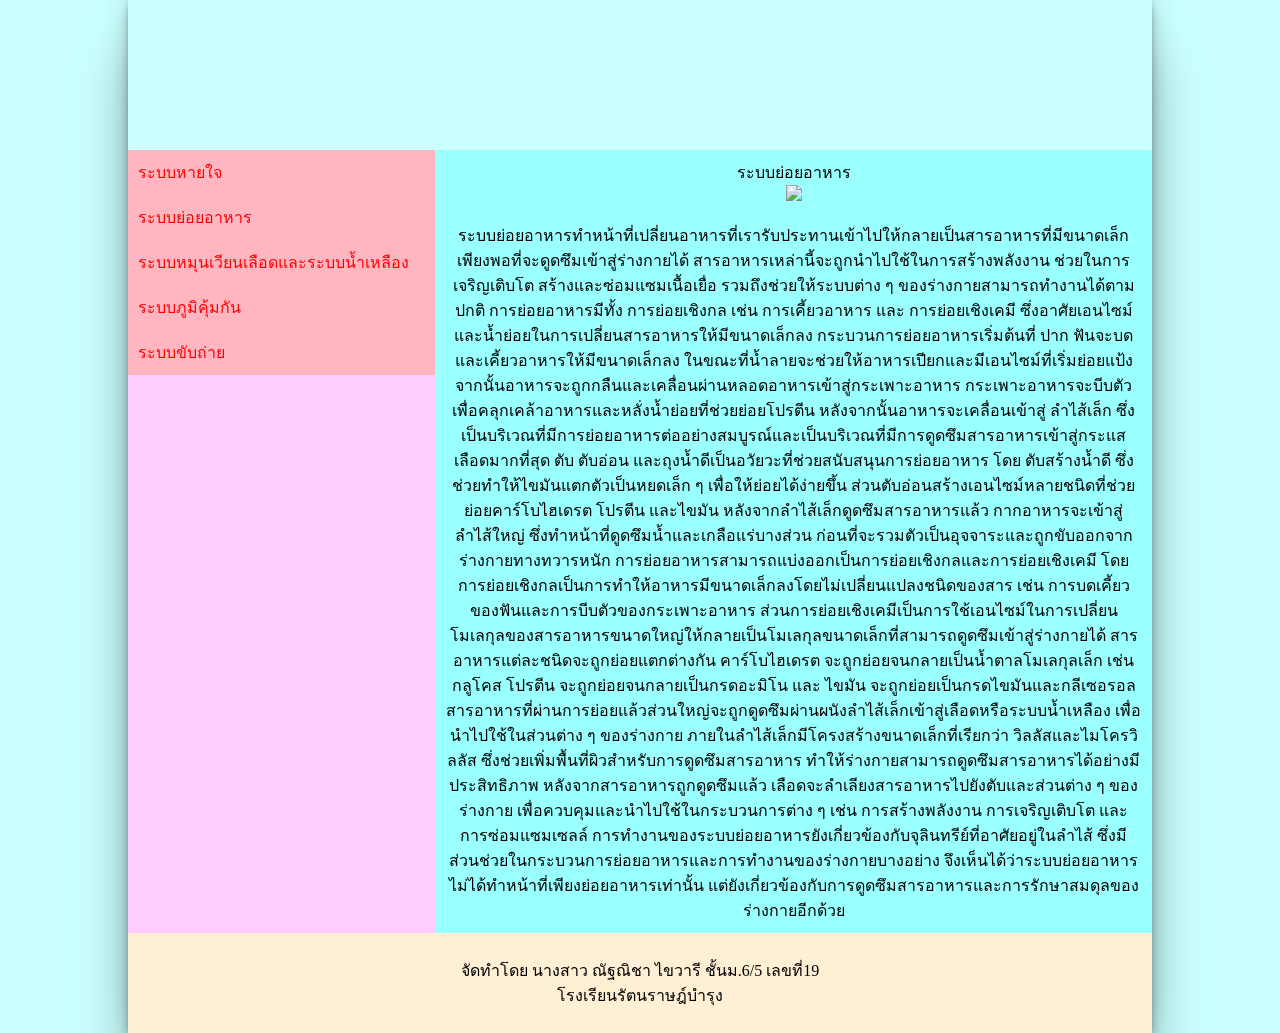
==== p2.html @ d00c39da "Add files via upload" ====
<!DOCTYPE html>
<html lang="th">
<head>
<link rel="stylesheet" href="mystyle.css">
<meta charset="utf-8">
<title>ระบบย่อยอาหาร</title>
</head>
<body>

<div class="container">
<header>
</header>
<section>
        <nav>
             <ul style="list-style-type:none;margin:0;padding=0;">
             <li><a href="index.html">ระบบหายใจ</a></li>
             <li><a href="p2.html">ระบบย่อยอาหาร</a></li>
             <li><a href="p3.html">ระบบหมุนเวียนเลือดและระบบน้ำเหลือง</a></li>
             <li><a href="p4.html">ระบบภูมิคุ้มกัน</a></li>
             <li><a href="p5.html">ระบบขับถ่าย</a></li>
             </ul>
       </nav>
      <article
           <h2 style="text-align: center;">ระบบย่อยอาหาร</h2>
      <br><img src="p2.jpg"style="width:350px"></br>
             <br><p2>ระบบย่อยอาหารทำหน้าที่เปลี่ยนอาหารที่เรารับประทานเข้าไปให้กลายเป็นสารอาหารที่มีขนาดเล็กเพียงพอที่จะดูดซึมเข้าสู่ร่างกายได้ สารอาหารเหล่านี้จะถูกนำไปใช้ในการสร้างพลังงาน ช่วยในการเจริญเติบโต สร้างและซ่อมแซมเนื้อเยื่อ รวมถึงช่วยให้ระบบต่าง ๆ ของร่างกายสามารถทำงานได้ตามปกติ การย่อยอาหารมีทั้ง การย่อยเชิงกล เช่น การเคี้ยวอาหาร และ การย่อยเชิงเคมี ซึ่งอาศัยเอนไซม์และน้ำย่อยในการเปลี่ยนสารอาหารให้มีขนาดเล็กลง
กระบวนการย่อยอาหารเริ่มต้นที่ ปาก ฟันจะบดและเคี้ยวอาหารให้มีขนาดเล็กลง ในขณะที่น้ำลายจะช่วยให้อาหารเปียกและมีเอนไซม์ที่เริ่มย่อยแป้ง จากนั้นอาหารจะถูกกลืนและเคลื่อนผ่านหลอดอาหารเข้าสู่กระเพาะอาหาร กระเพาะอาหารจะบีบตัวเพื่อคลุกเคล้าอาหารและหลั่งน้ำย่อยที่ช่วยย่อยโปรตีน หลังจากนั้นอาหารจะเคลื่อนเข้าสู่ ลำไส้เล็ก ซึ่งเป็นบริเวณที่มีการย่อยอาหารต่ออย่างสมบูรณ์และเป็นบริเวณที่มีการดูดซึมสารอาหารเข้าสู่กระแสเลือดมากที่สุด
ตับ ตับอ่อน และถุงน้ำดีเป็นอวัยวะที่ช่วยสนับสนุนการย่อยอาหาร โดย ตับสร้างน้ำดี ซึ่งช่วยทำให้ไขมันแตกตัวเป็นหยดเล็ก ๆ เพื่อให้ย่อยได้ง่ายขึ้น ส่วนตับอ่อนสร้างเอนไซม์หลายชนิดที่ช่วยย่อยคาร์โบไฮเดรต โปรตีน และไขมัน หลังจากลำไส้เล็กดูดซึมสารอาหารแล้ว กากอาหารจะเข้าสู่ ลำไส้ใหญ่ ซึ่งทำหน้าที่ดูดซึมน้ำและเกลือแร่บางส่วน ก่อนที่จะรวมตัวเป็นอุจจาระและถูกขับออกจากร่างกายทางทวารหนัก
การย่อยอาหารสามารถแบ่งออกเป็นการย่อยเชิงกลและการย่อยเชิงเคมี โดยการย่อยเชิงกลเป็นการทำให้อาหารมีขนาดเล็กลงโดยไม่เปลี่ยนแปลงชนิดของสาร เช่น การบดเคี้ยวของฟันและการบีบตัวของกระเพาะอาหาร ส่วนการย่อยเชิงเคมีเป็นการใช้เอนไซม์ในการเปลี่ยนโมเลกุลของสารอาหารขนาดใหญ่ให้กลายเป็นโมเลกุลขนาดเล็กที่สามารถดูดซึมเข้าสู่ร่างกายได้
สารอาหารแต่ละชนิดจะถูกย่อยแตกต่างกัน คาร์โบไฮเดรต จะถูกย่อยจนกลายเป็นน้ำตาลโมเลกุลเล็ก เช่น กลูโคส โปรตีน จะถูกย่อยจนกลายเป็นกรดอะมิโน และ ไขมัน จะถูกย่อยเป็นกรดไขมันและกลีเซอรอล สารอาหารที่ผ่านการย่อยแล้วส่วนใหญ่จะถูกดูดซึมผ่านผนังลำไส้เล็กเข้าสู่เลือดหรือระบบน้ำเหลือง เพื่อนำไปใช้ในส่วนต่าง ๆ ของร่างกาย
ภายในลำไส้เล็กมีโครงสร้างขนาดเล็กที่เรียกว่า วิลลัสและไมโครวิลลัส ซึ่งช่วยเพิ่มพื้นที่ผิวสำหรับการดูดซึมสารอาหาร ทำให้ร่างกายสามารถดูดซึมสารอาหารได้อย่างมีประสิทธิภาพ หลังจากสารอาหารถูกดูดซึมแล้ว เลือดจะลำเลียงสารอาหารไปยังตับและส่วนต่าง ๆ ของร่างกาย เพื่อควบคุมและนำไปใช้ในกระบวนการต่าง ๆ เช่น การสร้างพลังงาน การเจริญเติบโต และการซ่อมแซมเซลล์
การทำงานของระบบย่อยอาหารยังเกี่ยวข้องกับจุลินทรีย์ที่อาศัยอยู่ในลำไส้ ซึ่งมีส่วนช่วยในกระบวนการย่อยอาหารและการทำงานของร่างกายบางอย่าง จึงเห็นได้ว่าระบบย่อยอาหารไม่ได้ทำหน้าที่เพียงย่อยอาหารเท่านั้น แต่ยังเกี่ยวข้องกับการดูดซึมสารอาหารและการรักษาสมดุลของร่างกายอีกด้วย
</p2></br>
     </article>
</section>
<footer>
<p>จัดทำโดย นางสาว ณัฐณิชา ไขวารี ชั้นม.6/5 เลขที่19 <br>โรงเรียนรัตนราษฎ์บำรุง</br></p>
</footer>
</div>
</body>
</html>
---- mystyle.css ----
body{
     background-color:#CCFFFF
}
*{
box-sizing:border-box;
margin: 0;
padding:0;
}
.container{
         width:1024px;
         margin:0 auto;
         box-shadow: rgba(0, 0, 0, 0.25) 0px 54px 55px, rgba(0, 0, 0, 0.12) 0px -12px 30px, rgba(0, 0, 0, 0.12) 0px 4px 6px, rgba(0, 0, 0, 0.17) 0px 12px 13px, rgba(0, 0, 0, 0.09) 0px -3px 5px;
}
header{
        background-image:url(images.jpg);
        height:150px;
}
nav{
        background-color:#FFCCFF;
        flex:1;
        width:30%;

}
article{
        flex;1;
        background-color:#99FFFF;
        width:70%;
        padding:10px;
}
section{
        display:flex;
       
}
footer{
        background-color:#FFEFD5;
                 text-align:center;
        padding:25px;
}
a:link{color:red;text-decoration:none;background-color:#FFB6C1;display:block;width:100%;padding:10px;}
a:visited{color:green;}
a:hover{color:blue;background-color:#8ADECB}
a:active{color:purple;}
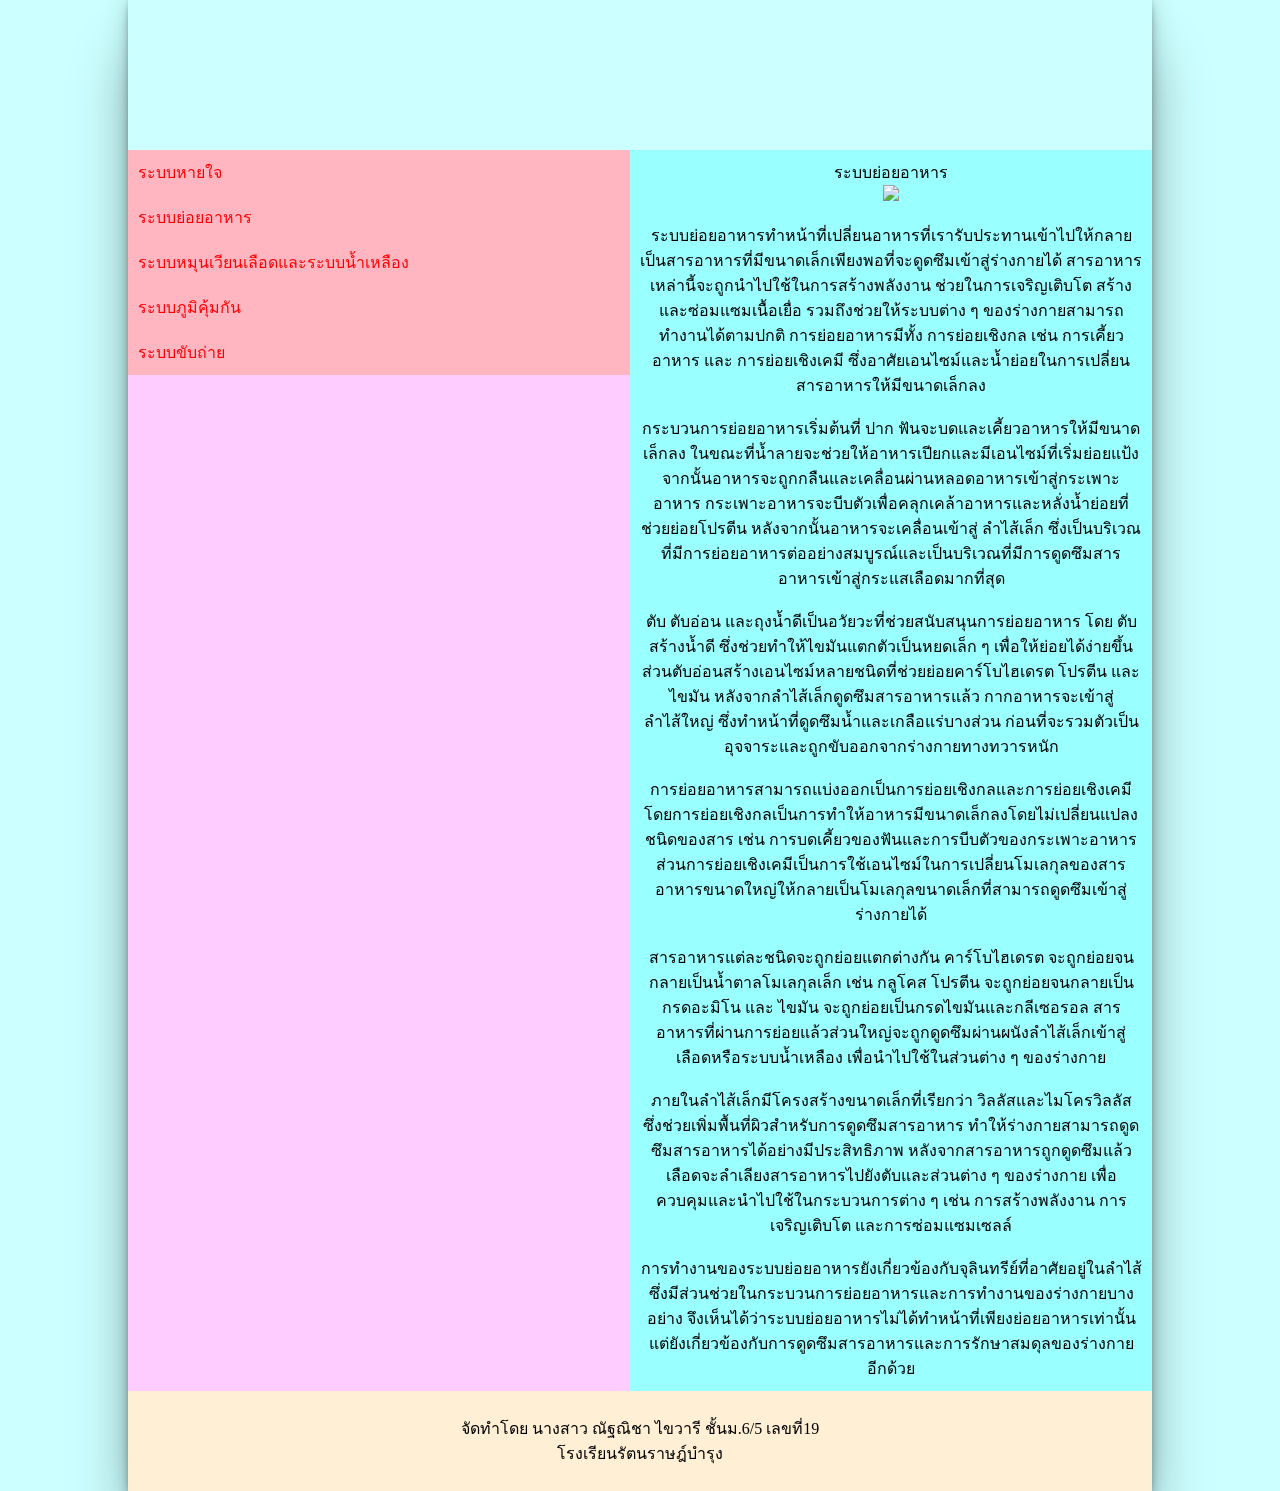
==== commit bbdd6260: "Add files via upload" ====
--- a/p2.html
+++ b/p2.html
@@ -23,14 +23,14 @@
       <article
            <h2 style="text-align: center;">ระบบย่อยอาหาร</h2>
       <br><img src="p2.jpg"style="width:350px"></br>
-             <br><p2>ระบบย่อยอาหารทำหน้าที่เปลี่ยนอาหารที่เรารับประทานเข้าไปให้กลายเป็นสารอาหารที่มีขนาดเล็กเพียงพอที่จะดูดซึมเข้าสู่ร่างกายได้ สารอาหารเหล่านี้จะถูกนำไปใช้ในการสร้างพลังงาน ช่วยในการเจริญเติบโต สร้างและซ่อมแซมเนื้อเยื่อ รวมถึงช่วยให้ระบบต่าง ๆ ของร่างกายสามารถทำงานได้ตามปกติ การย่อยอาหารมีทั้ง การย่อยเชิงกล เช่น การเคี้ยวอาหาร และ การย่อยเชิงเคมี ซึ่งอาศัยเอนไซม์และน้ำย่อยในการเปลี่ยนสารอาหารให้มีขนาดเล็กลง
-กระบวนการย่อยอาหารเริ่มต้นที่ ปาก ฟันจะบดและเคี้ยวอาหารให้มีขนาดเล็กลง ในขณะที่น้ำลายจะช่วยให้อาหารเปียกและมีเอนไซม์ที่เริ่มย่อยแป้ง จากนั้นอาหารจะถูกกลืนและเคลื่อนผ่านหลอดอาหารเข้าสู่กระเพาะอาหาร กระเพาะอาหารจะบีบตัวเพื่อคลุกเคล้าอาหารและหลั่งน้ำย่อยที่ช่วยย่อยโปรตีน หลังจากนั้นอาหารจะเคลื่อนเข้าสู่ ลำไส้เล็ก ซึ่งเป็นบริเวณที่มีการย่อยอาหารต่ออย่างสมบูรณ์และเป็นบริเวณที่มีการดูดซึมสารอาหารเข้าสู่กระแสเลือดมากที่สุด
-ตับ ตับอ่อน และถุงน้ำดีเป็นอวัยวะที่ช่วยสนับสนุนการย่อยอาหาร โดย ตับสร้างน้ำดี ซึ่งช่วยทำให้ไขมันแตกตัวเป็นหยดเล็ก ๆ เพื่อให้ย่อยได้ง่ายขึ้น ส่วนตับอ่อนสร้างเอนไซม์หลายชนิดที่ช่วยย่อยคาร์โบไฮเดรต โปรตีน และไขมัน หลังจากลำไส้เล็กดูดซึมสารอาหารแล้ว กากอาหารจะเข้าสู่ ลำไส้ใหญ่ ซึ่งทำหน้าที่ดูดซึมน้ำและเกลือแร่บางส่วน ก่อนที่จะรวมตัวเป็นอุจจาระและถูกขับออกจากร่างกายทางทวารหนัก
-การย่อยอาหารสามารถแบ่งออกเป็นการย่อยเชิงกลและการย่อยเชิงเคมี โดยการย่อยเชิงกลเป็นการทำให้อาหารมีขนาดเล็กลงโดยไม่เปลี่ยนแปลงชนิดของสาร เช่น การบดเคี้ยวของฟันและการบีบตัวของกระเพาะอาหาร ส่วนการย่อยเชิงเคมีเป็นการใช้เอนไซม์ในการเปลี่ยนโมเลกุลของสารอาหารขนาดใหญ่ให้กลายเป็นโมเลกุลขนาดเล็กที่สามารถดูดซึมเข้าสู่ร่างกายได้
-สารอาหารแต่ละชนิดจะถูกย่อยแตกต่างกัน คาร์โบไฮเดรต จะถูกย่อยจนกลายเป็นน้ำตาลโมเลกุลเล็ก เช่น กลูโคส โปรตีน จะถูกย่อยจนกลายเป็นกรดอะมิโน และ ไขมัน จะถูกย่อยเป็นกรดไขมันและกลีเซอรอล สารอาหารที่ผ่านการย่อยแล้วส่วนใหญ่จะถูกดูดซึมผ่านผนังลำไส้เล็กเข้าสู่เลือดหรือระบบน้ำเหลือง เพื่อนำไปใช้ในส่วนต่าง ๆ ของร่างกาย
-ภายในลำไส้เล็กมีโครงสร้างขนาดเล็กที่เรียกว่า วิลลัสและไมโครวิลลัส ซึ่งช่วยเพิ่มพื้นที่ผิวสำหรับการดูดซึมสารอาหาร ทำให้ร่างกายสามารถดูดซึมสารอาหารได้อย่างมีประสิทธิภาพ หลังจากสารอาหารถูกดูดซึมแล้ว เลือดจะลำเลียงสารอาหารไปยังตับและส่วนต่าง ๆ ของร่างกาย เพื่อควบคุมและนำไปใช้ในกระบวนการต่าง ๆ เช่น การสร้างพลังงาน การเจริญเติบโต และการซ่อมแซมเซลล์
-การทำงานของระบบย่อยอาหารยังเกี่ยวข้องกับจุลินทรีย์ที่อาศัยอยู่ในลำไส้ ซึ่งมีส่วนช่วยในกระบวนการย่อยอาหารและการทำงานของร่างกายบางอย่าง จึงเห็นได้ว่าระบบย่อยอาหารไม่ได้ทำหน้าที่เพียงย่อยอาหารเท่านั้น แต่ยังเกี่ยวข้องกับการดูดซึมสารอาหารและการรักษาสมดุลของร่างกายอีกด้วย
-</p2></br>
+             <br><p2>ระบบย่อยอาหารทำหน้าที่เปลี่ยนอาหารที่เรารับประทานเข้าไปให้กลายเป็นสารอาหารที่มีขนาดเล็กเพียงพอที่จะดูดซึมเข้าสู่ร่างกายได้ สารอาหารเหล่านี้จะถูกนำไปใช้ในการสร้างพลังงาน ช่วยในการเจริญเติบโต สร้างและซ่อมแซมเนื้อเยื่อ รวมถึงช่วยให้ระบบต่าง ๆ ของร่างกายสามารถทำงานได้ตามปกติ การย่อยอาหารมีทั้ง การย่อยเชิงกล เช่น การเคี้ยวอาหาร และ การย่อยเชิงเคมี ซึ่งอาศัยเอนไซม์และน้ำย่อยในการเปลี่ยนสารอาหารให้มีขนาดเล็กลง</p2></br>
+             <br><p2>กระบวนการย่อยอาหารเริ่มต้นที่ ปาก ฟันจะบดและเคี้ยวอาหารให้มีขนาดเล็กลง ในขณะที่น้ำลายจะช่วยให้อาหารเปียกและมีเอนไซม์ที่เริ่มย่อยแป้ง จากนั้นอาหารจะถูกกลืนและเคลื่อนผ่านหลอดอาหารเข้าสู่กระเพาะอาหาร กระเพาะอาหารจะบีบตัวเพื่อคลุกเคล้าอาหารและหลั่งน้ำย่อยที่ช่วยย่อยโปรตีน หลังจากนั้นอาหารจะเคลื่อนเข้าสู่ ลำไส้เล็ก ซึ่งเป็นบริเวณที่มีการย่อยอาหารต่ออย่างสมบูรณ์และเป็นบริเวณที่มีการดูดซึมสารอาหารเข้าสู่กระแสเลือดมากที่สุด</p2></br>
+             <br><p2>ตับ ตับอ่อน และถุงน้ำดีเป็นอวัยวะที่ช่วยสนับสนุนการย่อยอาหาร โดย ตับสร้างน้ำดี ซึ่งช่วยทำให้ไขมันแตกตัวเป็นหยดเล็ก ๆ เพื่อให้ย่อยได้ง่ายขึ้น ส่วนตับอ่อนสร้างเอนไซม์หลายชนิดที่ช่วยย่อยคาร์โบไฮเดรต โปรตีน และไขมัน หลังจากลำไส้เล็กดูดซึมสารอาหารแล้ว กากอาหารจะเข้าสู่ ลำไส้ใหญ่ ซึ่งทำหน้าที่ดูดซึมน้ำและเกลือแร่บางส่วน ก่อนที่จะรวมตัวเป็นอุจจาระและถูกขับออกจากร่างกายทางทวารหนัก</p2></br>
+             <br><p2>การย่อยอาหารสามารถแบ่งออกเป็นการย่อยเชิงกลและการย่อยเชิงเคมี โดยการย่อยเชิงกลเป็นการทำให้อาหารมีขนาดเล็กลงโดยไม่เปลี่ยนแปลงชนิดของสาร เช่น การบดเคี้ยวของฟันและการบีบตัวของกระเพาะอาหาร ส่วนการย่อยเชิงเคมีเป็นการใช้เอนไซม์ในการเปลี่ยนโมเลกุลของสารอาหารขนาดใหญ่ให้กลายเป็นโมเลกุลขนาดเล็กที่สามารถดูดซึมเข้าสู่ร่างกายได้</p2></br>
+             <br><p2>สารอาหารแต่ละชนิดจะถูกย่อยแตกต่างกัน คาร์โบไฮเดรต จะถูกย่อยจนกลายเป็นน้ำตาลโมเลกุลเล็ก เช่น กลูโคส โปรตีน จะถูกย่อยจนกลายเป็นกรดอะมิโน และ ไขมัน จะถูกย่อยเป็นกรดไขมันและกลีเซอรอล สารอาหารที่ผ่านการย่อยแล้วส่วนใหญ่จะถูกดูดซึมผ่านผนังลำไส้เล็กเข้าสู่เลือดหรือระบบน้ำเหลือง เพื่อนำไปใช้ในส่วนต่าง ๆ ของร่างกาย</p2></br>
+             <br><p2>ภายในลำไส้เล็กมีโครงสร้างขนาดเล็กที่เรียกว่า วิลลัสและไมโครวิลลัส ซึ่งช่วยเพิ่มพื้นที่ผิวสำหรับการดูดซึมสารอาหาร ทำให้ร่างกายสามารถดูดซึมสารอาหารได้อย่างมีประสิทธิภาพ หลังจากสารอาหารถูกดูดซึมแล้ว เลือดจะลำเลียงสารอาหารไปยังตับและส่วนต่าง ๆ ของร่างกาย เพื่อควบคุมและนำไปใช้ในกระบวนการต่าง ๆ เช่น การสร้างพลังงาน การเจริญเติบโต และการซ่อมแซมเซลล์</p2></br>
+             <br><p2>การทำงานของระบบย่อยอาหารยังเกี่ยวข้องกับจุลินทรีย์ที่อาศัยอยู่ในลำไส้ ซึ่งมีส่วนช่วยในกระบวนการย่อยอาหารและการทำงานของร่างกายบางอย่าง จึงเห็นได้ว่าระบบย่อยอาหารไม่ได้ทำหน้าที่เพียงย่อยอาหารเท่านั้น แต่ยังเกี่ยวข้องกับการดูดซึมสารอาหารและการรักษาสมดุลของร่างกายอีกด้วย</p2></br>
+
      </article>
 </section>
 <footer>
--- a/mystyle.css
+++ b/mystyle.css
@@ -22,7 +22,7 @@
 
 }
 article{
-        flex;1;
+        flex:1;
         background-color:#99FFFF;
         width:70%;
         padding:10px;
@@ -37,7 +37,7 @@
         padding:25px;
 }
 a:link{color:red;text-decoration:none;background-color:#FFB6C1;display:block;width:100%;padding:10px;}
-a:visited{color:green;}
+a:visited{color:#FFFAF0;}
 a:hover{color:blue;background-color:#8ADECB}
-a:active{color:purple;}
+a:active{color:#F8F8FF;}
 
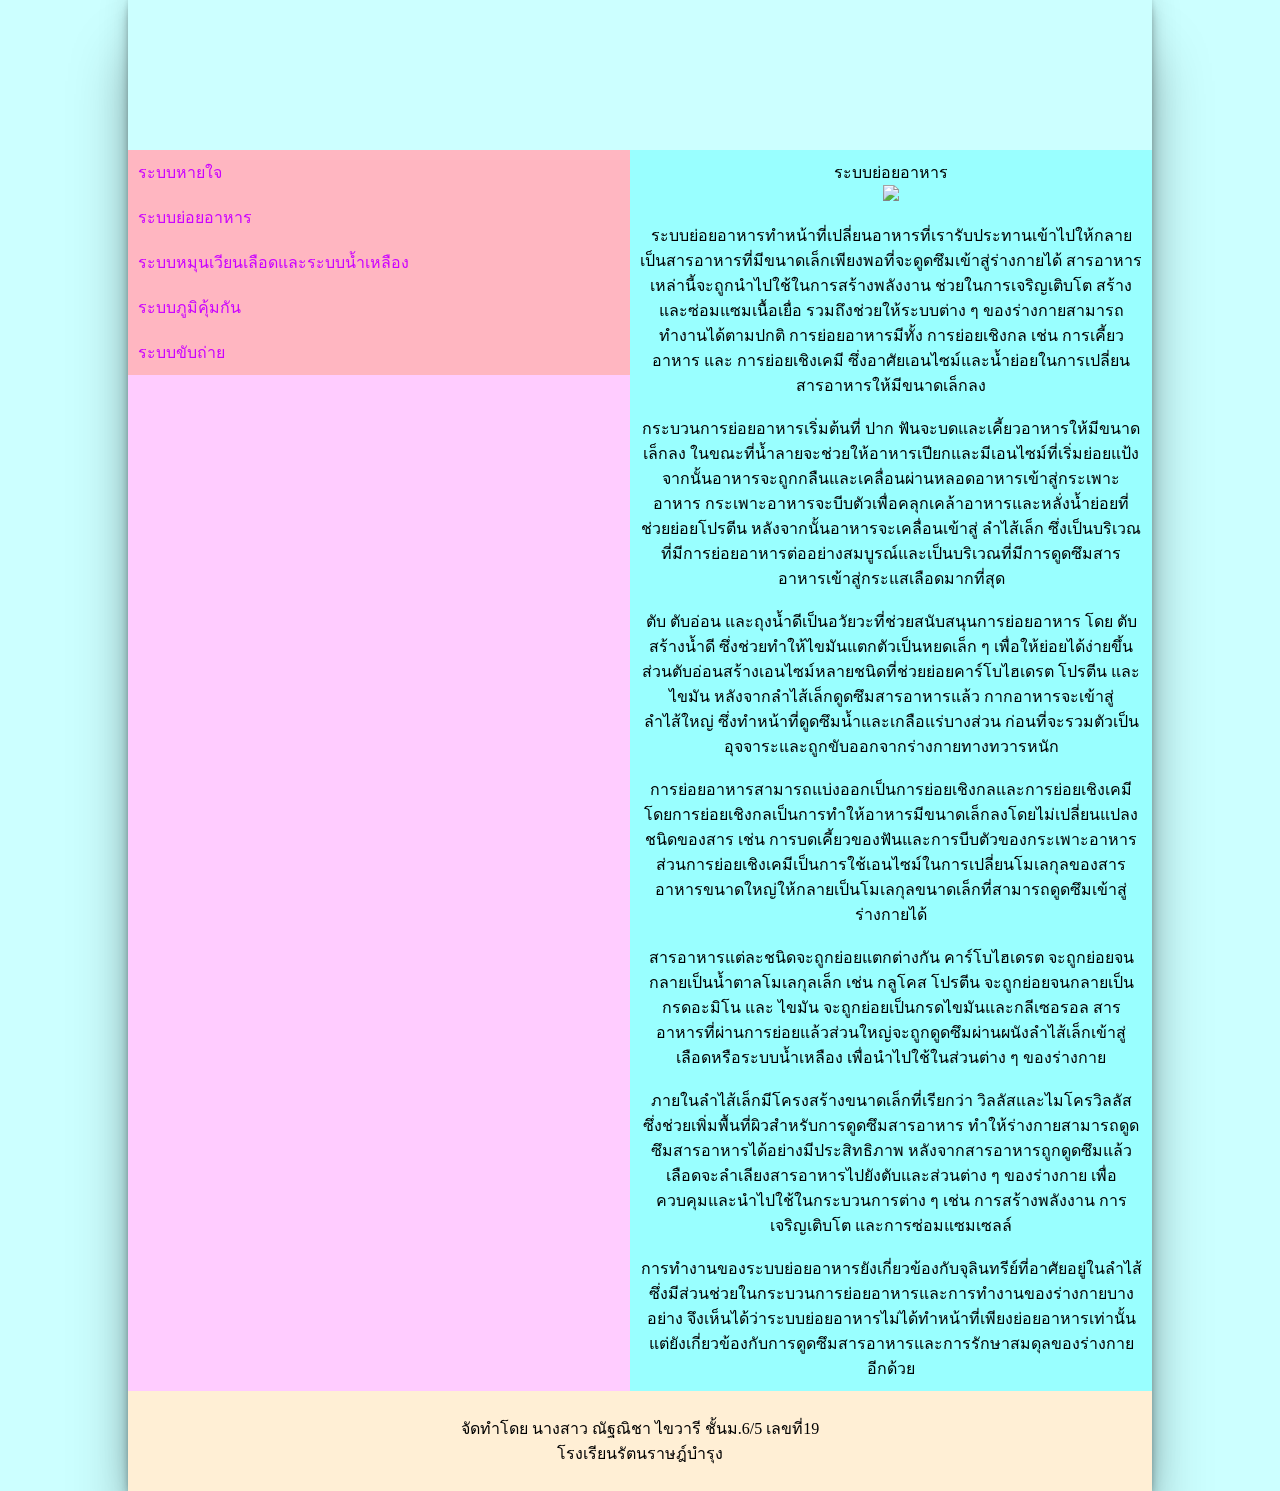
==== commit 7fdf969a: "Add files via upload" ====
--- a/p2.html
+++ b/p2.html
@@ -22,7 +22,7 @@
        </nav>
       <article
            <h2 style="text-align: center;">ระบบย่อยอาหาร</h2>
-      <br><img src="p2.jpg"style="width:350px"></br>
+      <br><img src="images2.jpg"style="width:350px"></br>
              <br><p2>ระบบย่อยอาหารทำหน้าที่เปลี่ยนอาหารที่เรารับประทานเข้าไปให้กลายเป็นสารอาหารที่มีขนาดเล็กเพียงพอที่จะดูดซึมเข้าสู่ร่างกายได้ สารอาหารเหล่านี้จะถูกนำไปใช้ในการสร้างพลังงาน ช่วยในการเจริญเติบโต สร้างและซ่อมแซมเนื้อเยื่อ รวมถึงช่วยให้ระบบต่าง ๆ ของร่างกายสามารถทำงานได้ตามปกติ การย่อยอาหารมีทั้ง การย่อยเชิงกล เช่น การเคี้ยวอาหาร และ การย่อยเชิงเคมี ซึ่งอาศัยเอนไซม์และน้ำย่อยในการเปลี่ยนสารอาหารให้มีขนาดเล็กลง</p2></br>
              <br><p2>กระบวนการย่อยอาหารเริ่มต้นที่ ปาก ฟันจะบดและเคี้ยวอาหารให้มีขนาดเล็กลง ในขณะที่น้ำลายจะช่วยให้อาหารเปียกและมีเอนไซม์ที่เริ่มย่อยแป้ง จากนั้นอาหารจะถูกกลืนและเคลื่อนผ่านหลอดอาหารเข้าสู่กระเพาะอาหาร กระเพาะอาหารจะบีบตัวเพื่อคลุกเคล้าอาหารและหลั่งน้ำย่อยที่ช่วยย่อยโปรตีน หลังจากนั้นอาหารจะเคลื่อนเข้าสู่ ลำไส้เล็ก ซึ่งเป็นบริเวณที่มีการย่อยอาหารต่ออย่างสมบูรณ์และเป็นบริเวณที่มีการดูดซึมสารอาหารเข้าสู่กระแสเลือดมากที่สุด</p2></br>
              <br><p2>ตับ ตับอ่อน และถุงน้ำดีเป็นอวัยวะที่ช่วยสนับสนุนการย่อยอาหาร โดย ตับสร้างน้ำดี ซึ่งช่วยทำให้ไขมันแตกตัวเป็นหยดเล็ก ๆ เพื่อให้ย่อยได้ง่ายขึ้น ส่วนตับอ่อนสร้างเอนไซม์หลายชนิดที่ช่วยย่อยคาร์โบไฮเดรต โปรตีน และไขมัน หลังจากลำไส้เล็กดูดซึมสารอาหารแล้ว กากอาหารจะเข้าสู่ ลำไส้ใหญ่ ซึ่งทำหน้าที่ดูดซึมน้ำและเกลือแร่บางส่วน ก่อนที่จะรวมตัวเป็นอุจจาระและถูกขับออกจากร่างกายทางทวารหนัก</p2></br>
--- a/mystyle.css
+++ b/mystyle.css
@@ -36,8 +36,8 @@
                  text-align:center;
         padding:25px;
 }
-a:link{color:red;text-decoration:none;background-color:#FFB6C1;display:block;width:100%;padding:10px;}
+a:link{color:#CC00FF;text-decoration:none;background-color:#FFB6C1;display:block;width:100%;padding:10px;}
 a:visited{color:#FFFAF0;}
-a:hover{color:blue;background-color:#8ADECB}
+a:hover{color:#6600CC;background-color:#8ADECB}
 a:active{color:#F8F8FF;}
 
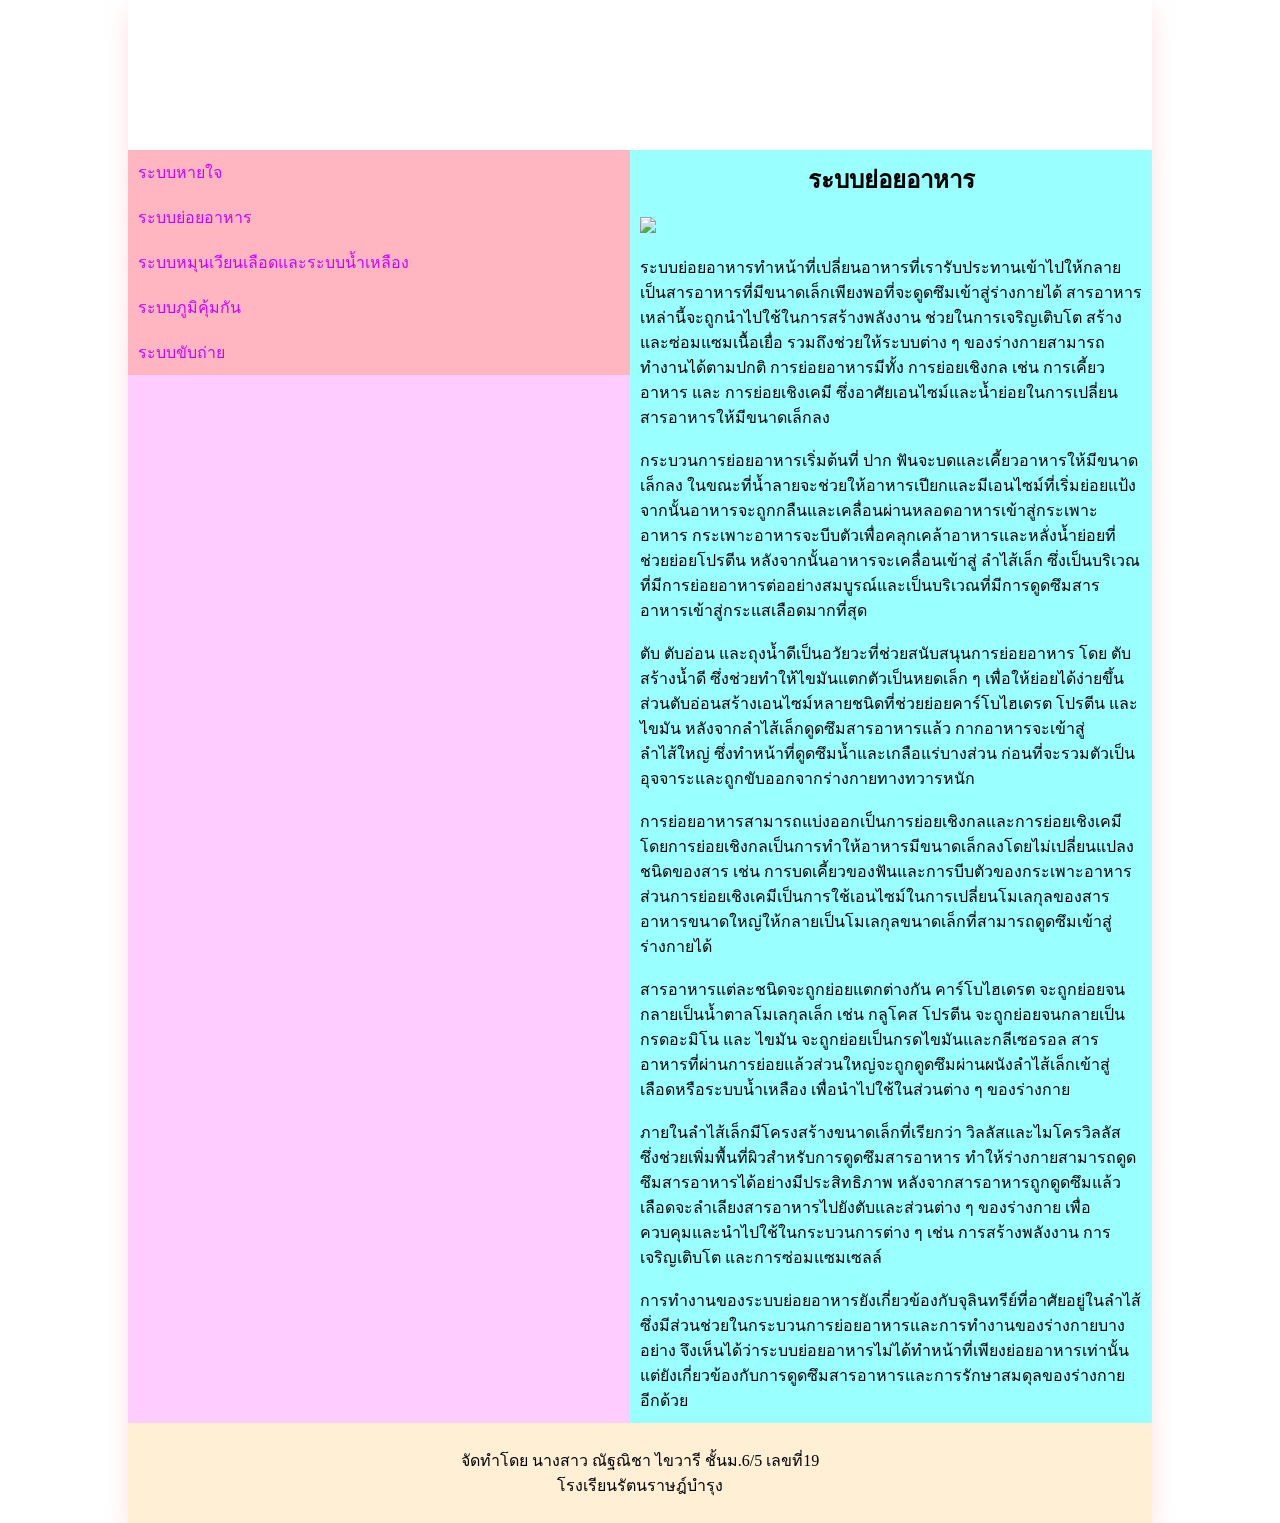
==== commit 328a573b: "Add files via upload" ====
--- a/p2.html
+++ b/p2.html
@@ -20,7 +20,7 @@
              <li><a href="p5.html">ระบบขับถ่าย</a></li>
              </ul>
        </nav>
-      <article
+      <article>
            <h2 style="text-align: center;">ระบบย่อยอาหาร</h2>
       <br><img src="images2.jpg"style="width:350px"></br>
              <br><p2>ระบบย่อยอาหารทำหน้าที่เปลี่ยนอาหารที่เรารับประทานเข้าไปให้กลายเป็นสารอาหารที่มีขนาดเล็กเพียงพอที่จะดูดซึมเข้าสู่ร่างกายได้ สารอาหารเหล่านี้จะถูกนำไปใช้ในการสร้างพลังงาน ช่วยในการเจริญเติบโต สร้างและซ่อมแซมเนื้อเยื่อ รวมถึงช่วยให้ระบบต่าง ๆ ของร่างกายสามารถทำงานได้ตามปกติ การย่อยอาหารมีทั้ง การย่อยเชิงกล เช่น การเคี้ยวอาหาร และ การย่อยเชิงเคมี ซึ่งอาศัยเอนไซม์และน้ำย่อยในการเปลี่ยนสารอาหารให้มีขนาดเล็กลง</p2></br>
--- a/mystyle.css
+++ b/mystyle.css
@@ -1,5 +1,9 @@
-body{
-     background-color:#CCFFFF
+body {
+  background-image: url('p9.jpg');
+  background-size: cover;
+  background-repeat: no-repeat;
+  background-position: center;
+  background-attachment: fixed;
 }
 *{
 box-sizing:border-box;
@@ -9,7 +13,7 @@
 .container{
          width:1024px;
          margin:0 auto;
-         box-shadow: rgba(0, 0, 0, 0.25) 0px 54px 55px, rgba(0, 0, 0, 0.12) 0px -12px 30px, rgba(0, 0, 0, 0.12) 0px 4px 6px, rgba(0, 0, 0, 0.17) 0px 12px 13px, rgba(0, 0, 0, 0.09) 0px -3px 5px;
+         box-shadow:  0 10px 25px rgba(255, 182, 193, 0.4);
 }
 header{
         background-image:url(images.jpg);
@@ -33,7 +37,7 @@
 }
 footer{
         background-color:#FFEFD5;
-                 text-align:center;
+        text-align:center;
         padding:25px;
 }
 a:link{color:#CC00FF;text-decoration:none;background-color:#FFB6C1;display:block;width:100%;padding:10px;}
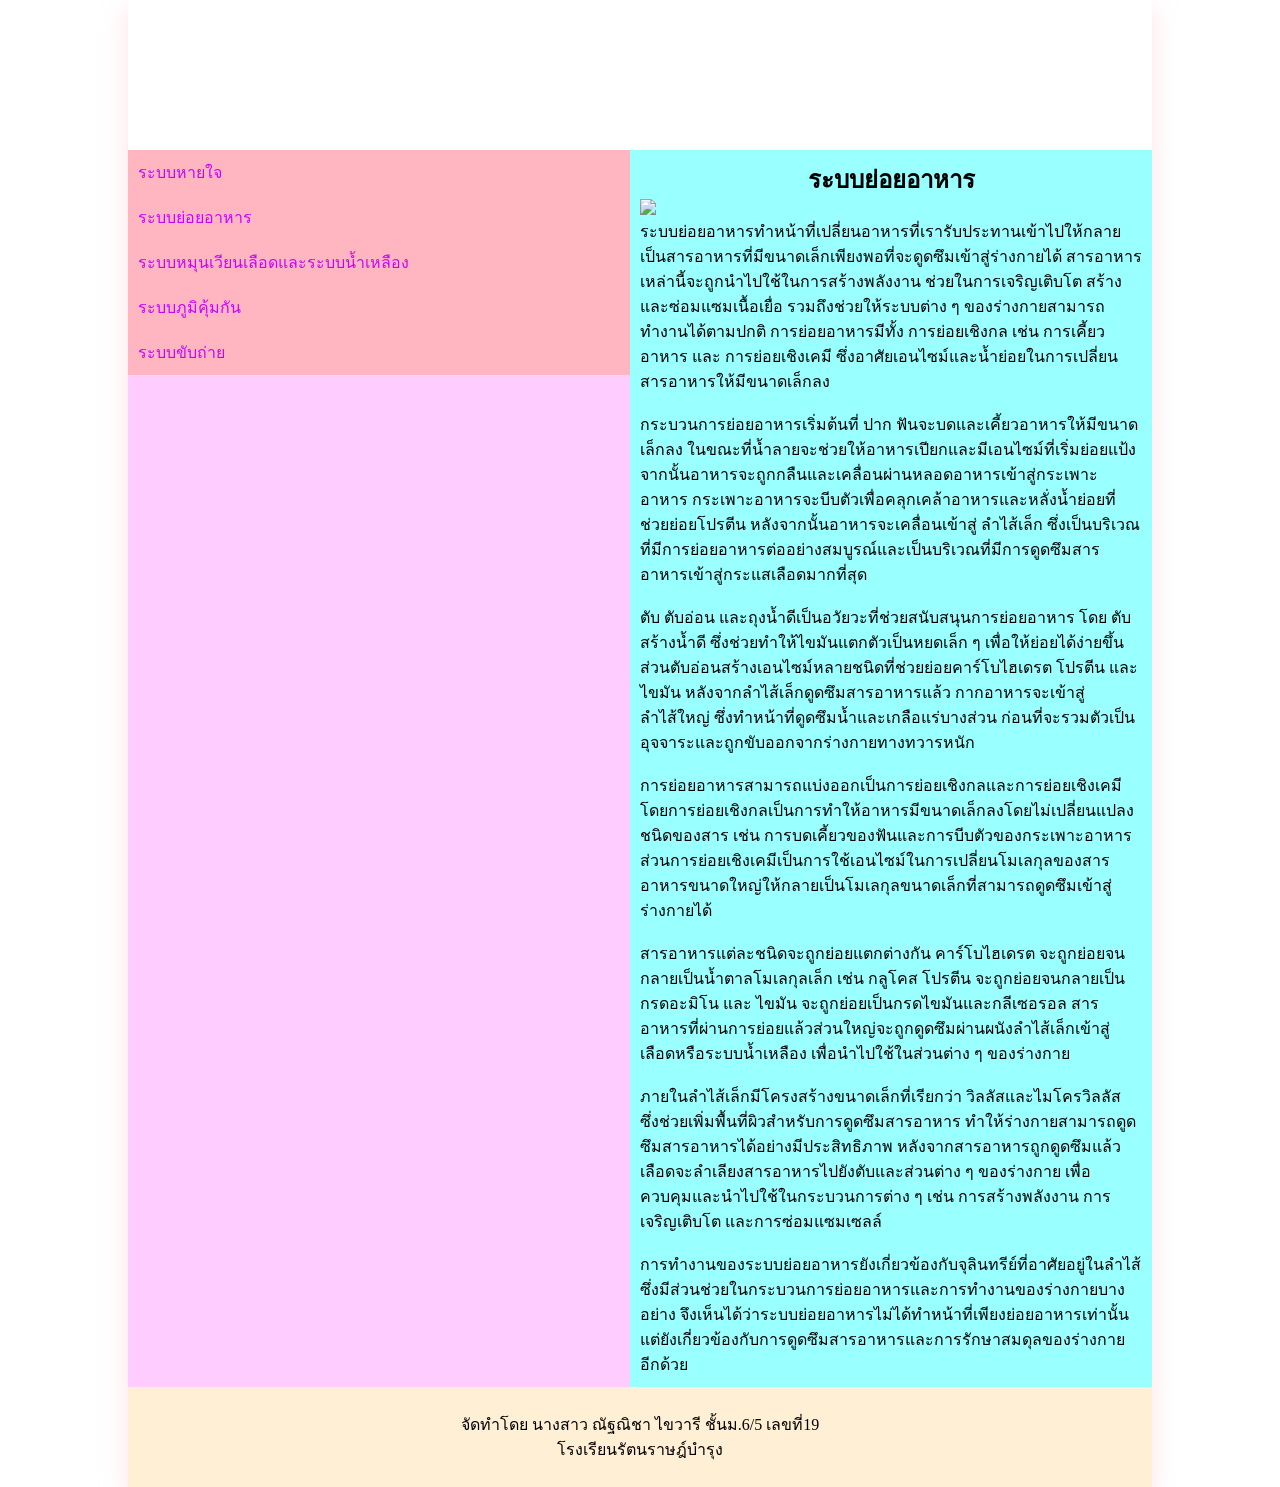
==== commit f6f76ea2: "Update p2.html" ====
--- a/p2.html
+++ b/p2.html
@@ -22,7 +22,7 @@
        </nav>
       <article>
            <h2 style="text-align: center;">ระบบย่อยอาหาร</h2>
-      <br><img src="images2.jpg"style="width:350px"></br>
+      <img src="images2.jpg"style="width:350px">
              <br><p2>ระบบย่อยอาหารทำหน้าที่เปลี่ยนอาหารที่เรารับประทานเข้าไปให้กลายเป็นสารอาหารที่มีขนาดเล็กเพียงพอที่จะดูดซึมเข้าสู่ร่างกายได้ สารอาหารเหล่านี้จะถูกนำไปใช้ในการสร้างพลังงาน ช่วยในการเจริญเติบโต สร้างและซ่อมแซมเนื้อเยื่อ รวมถึงช่วยให้ระบบต่าง ๆ ของร่างกายสามารถทำงานได้ตามปกติ การย่อยอาหารมีทั้ง การย่อยเชิงกล เช่น การเคี้ยวอาหาร และ การย่อยเชิงเคมี ซึ่งอาศัยเอนไซม์และน้ำย่อยในการเปลี่ยนสารอาหารให้มีขนาดเล็กลง</p2></br>
              <br><p2>กระบวนการย่อยอาหารเริ่มต้นที่ ปาก ฟันจะบดและเคี้ยวอาหารให้มีขนาดเล็กลง ในขณะที่น้ำลายจะช่วยให้อาหารเปียกและมีเอนไซม์ที่เริ่มย่อยแป้ง จากนั้นอาหารจะถูกกลืนและเคลื่อนผ่านหลอดอาหารเข้าสู่กระเพาะอาหาร กระเพาะอาหารจะบีบตัวเพื่อคลุกเคล้าอาหารและหลั่งน้ำย่อยที่ช่วยย่อยโปรตีน หลังจากนั้นอาหารจะเคลื่อนเข้าสู่ ลำไส้เล็ก ซึ่งเป็นบริเวณที่มีการย่อยอาหารต่ออย่างสมบูรณ์และเป็นบริเวณที่มีการดูดซึมสารอาหารเข้าสู่กระแสเลือดมากที่สุด</p2></br>
              <br><p2>ตับ ตับอ่อน และถุงน้ำดีเป็นอวัยวะที่ช่วยสนับสนุนการย่อยอาหาร โดย ตับสร้างน้ำดี ซึ่งช่วยทำให้ไขมันแตกตัวเป็นหยดเล็ก ๆ เพื่อให้ย่อยได้ง่ายขึ้น ส่วนตับอ่อนสร้างเอนไซม์หลายชนิดที่ช่วยย่อยคาร์โบไฮเดรต โปรตีน และไขมัน หลังจากลำไส้เล็กดูดซึมสารอาหารแล้ว กากอาหารจะเข้าสู่ ลำไส้ใหญ่ ซึ่งทำหน้าที่ดูดซึมน้ำและเกลือแร่บางส่วน ก่อนที่จะรวมตัวเป็นอุจจาระและถูกขับออกจากร่างกายทางทวารหนัก</p2></br>
@@ -38,4 +38,4 @@
 </footer>
 </div>
 </body>
-</html>+</html>
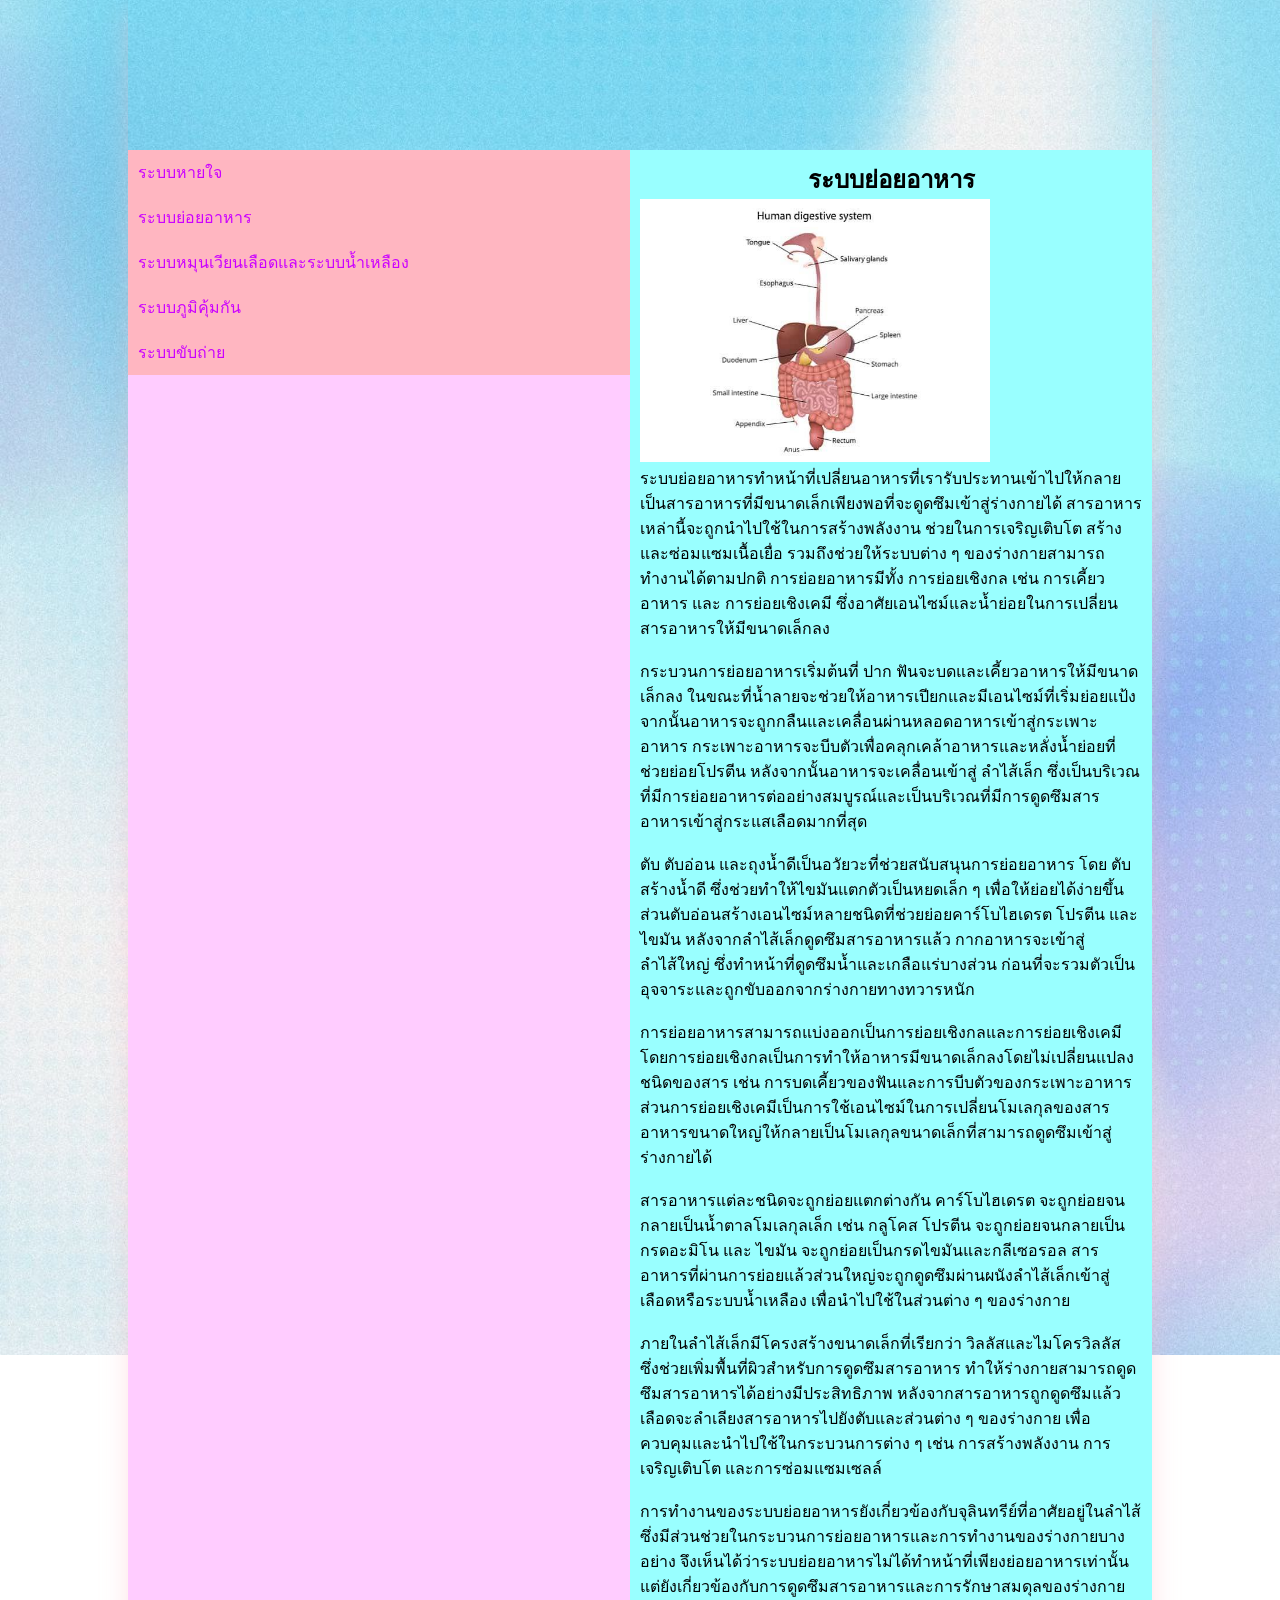
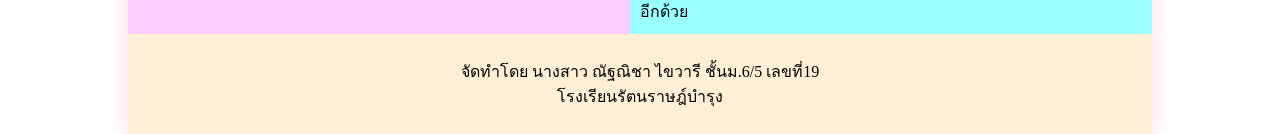
==== commit 97ba8b58: "Update p2.html" ====
--- a/p2.html
+++ b/p2.html
@@ -22,7 +22,7 @@
        </nav>
       <article>
            <h2 style="text-align: center;">ระบบย่อยอาหาร</h2>
-      <img src="images2.jpg"style="width:350px">
+      <img src="images/images2.jpg"style="width:350px">
              <br><p2>ระบบย่อยอาหารทำหน้าที่เปลี่ยนอาหารที่เรารับประทานเข้าไปให้กลายเป็นสารอาหารที่มีขนาดเล็กเพียงพอที่จะดูดซึมเข้าสู่ร่างกายได้ สารอาหารเหล่านี้จะถูกนำไปใช้ในการสร้างพลังงาน ช่วยในการเจริญเติบโต สร้างและซ่อมแซมเนื้อเยื่อ รวมถึงช่วยให้ระบบต่าง ๆ ของร่างกายสามารถทำงานได้ตามปกติ การย่อยอาหารมีทั้ง การย่อยเชิงกล เช่น การเคี้ยวอาหาร และ การย่อยเชิงเคมี ซึ่งอาศัยเอนไซม์และน้ำย่อยในการเปลี่ยนสารอาหารให้มีขนาดเล็กลง</p2></br>
              <br><p2>กระบวนการย่อยอาหารเริ่มต้นที่ ปาก ฟันจะบดและเคี้ยวอาหารให้มีขนาดเล็กลง ในขณะที่น้ำลายจะช่วยให้อาหารเปียกและมีเอนไซม์ที่เริ่มย่อยแป้ง จากนั้นอาหารจะถูกกลืนและเคลื่อนผ่านหลอดอาหารเข้าสู่กระเพาะอาหาร กระเพาะอาหารจะบีบตัวเพื่อคลุกเคล้าอาหารและหลั่งน้ำย่อยที่ช่วยย่อยโปรตีน หลังจากนั้นอาหารจะเคลื่อนเข้าสู่ ลำไส้เล็ก ซึ่งเป็นบริเวณที่มีการย่อยอาหารต่ออย่างสมบูรณ์และเป็นบริเวณที่มีการดูดซึมสารอาหารเข้าสู่กระแสเลือดมากที่สุด</p2></br>
              <br><p2>ตับ ตับอ่อน และถุงน้ำดีเป็นอวัยวะที่ช่วยสนับสนุนการย่อยอาหาร โดย ตับสร้างน้ำดี ซึ่งช่วยทำให้ไขมันแตกตัวเป็นหยดเล็ก ๆ เพื่อให้ย่อยได้ง่ายขึ้น ส่วนตับอ่อนสร้างเอนไซม์หลายชนิดที่ช่วยย่อยคาร์โบไฮเดรต โปรตีน และไขมัน หลังจากลำไส้เล็กดูดซึมสารอาหารแล้ว กากอาหารจะเข้าสู่ ลำไส้ใหญ่ ซึ่งทำหน้าที่ดูดซึมน้ำและเกลือแร่บางส่วน ก่อนที่จะรวมตัวเป็นอุจจาระและถูกขับออกจากร่างกายทางทวารหนัก</p2></br>
--- a/mystyle.css
+++ b/mystyle.css
@@ -1,5 +1,5 @@
 body {
-  background-image: url('p9.jpg');
+  background-image: url('images/p9.jpg');
   background-size: cover;
   background-repeat: no-repeat;
   background-position: center;
